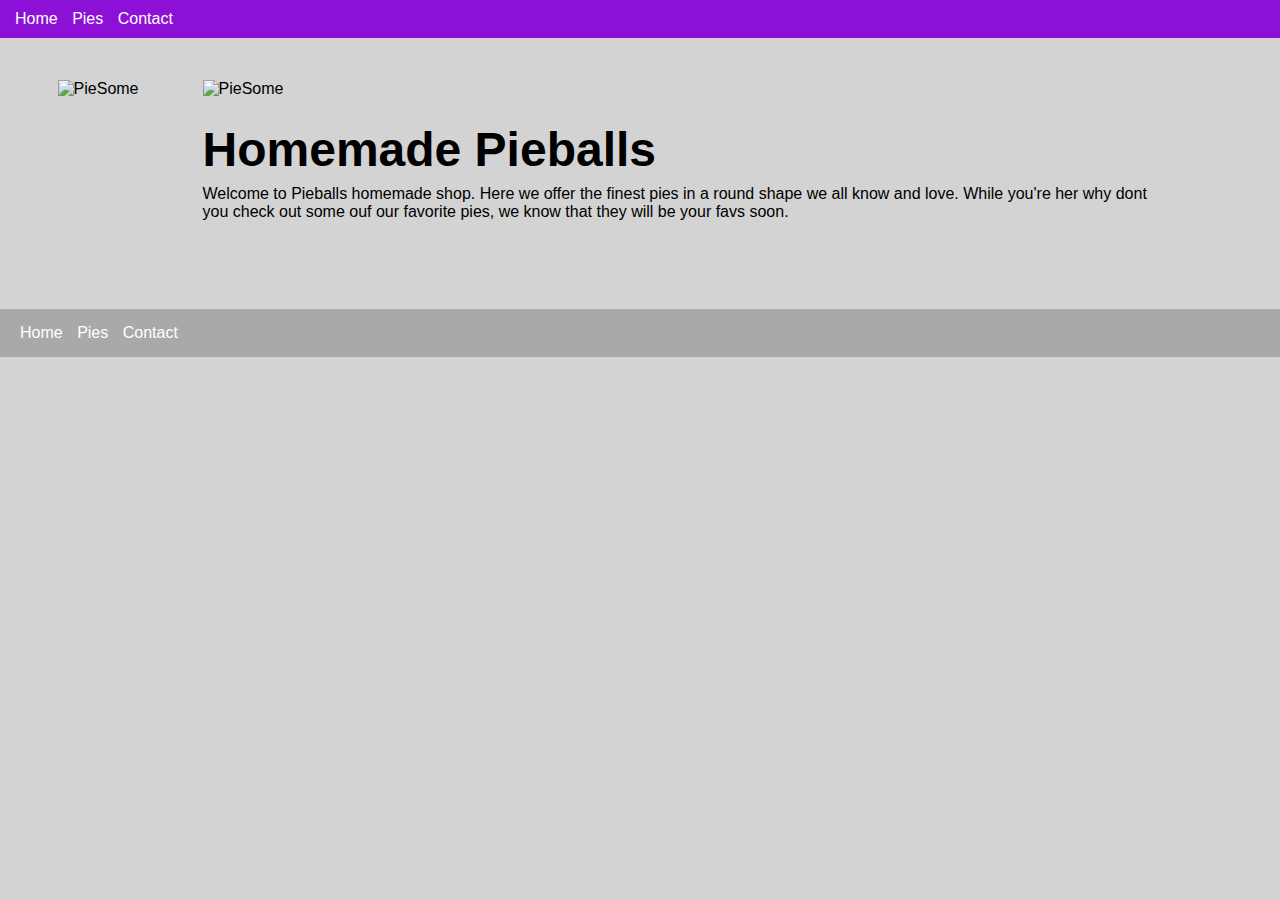
==== pieSite/Pages/index.html @ 91b3978a "Rearranged file structure" ====
<!DOCTYPE html>
<html lang="en">
<head>
    <meta charset="UTF-8">
    <meta http-equiv="X-UA-Compatible" content="IE=edge">
    <meta name="viewport" content="width=device-width, initial-scale=1.0">
    <title>Pieballs Shop</title>
    <link rel="stylesheet" href="/pieSite/Styles/site.css">
    <link rel="stylesheet" href="/pieSite/Styles/home.css">
</head>
<body>
    <header class="head">
        <nav>
            <ul>
                <li><a href="/index.html">Home</a></li>
                <li><a href="pies.html">Pies</a></li>
                <li><a href="contact.html">Contact</a></li>
            </ul>
        </nav>
    </header>

    <main>
        <aside><img class="logo" src="img/attachment_59732046.png" alt="PieSome" /></aside>
        <article>
            <img class="storefront" src="img/img_4655.jpg" alt="PieSome" />
            <h1>Homemade Pieballs</h1>
                <div class="para">
                    <p>Welcome to Pieballs homemade shop. Here we offer the finest pies in a round shape we all know and love. While you're her why dont you check out some ouf our favorite pies, we know that they will be your favs soon.</p>
                </div>
        </article>
    </main>
    
    <footer>
        <nav>
            <ul>
                <li><a href="/index.html">Home</a></li>
                <li><a href="pies.html">Pies</a></li>
                <li><a href="contact.html">Contact</a></li>
            </ul>
        </nav>
    </footer>

</body>
</html>
---- pieSite/Styles/site.css ----
/*Css for all Pages */
*{
    margin: 0;
}

body{
    font-family: 'Gill Sans', 'Gill Sans MT', Calibri, 'Trebuchet MS', sans-serif;
    background-color: lightgray;
}

p{
    margin: .5em 0 .5em 0;
}

header{
    background-color: rgb(141, 16, 214);
    display: block;
    position: fixed;
    top: 0%;
    left: 0%;
    width: 100%;
    padding: 10px;
}

nav a:visited, nav a:link {
    color: white;
    text-decoration: none;
}

nav > ul {
    display: inline;
    padding: 0;
}

nav > ul > li{
    display: inline-block;
    list-style: none;
    margin: 0 5px;
}

aside{
    text-align: center;
}
aside, article {
    padding: 2em;
}



footer {
    padding: 15px;
    background-color: darkgray;
}
/*
.storefront{
    height: auto;
    width: 540px;
}

.logo{
    height: 200px;
    width: 200px;
}
*/

main {
    display: block;
    background-image: url("img/multi-colored-stripes.png");
    padding-top: 3em;
    padding-bottom: 3em;
    min-height: 85%;
}

article{
    width: 75%;
}

@media only screen and (min-width: 768px) {
    main {
    display: flex;
    }

    aside{
        margin-left: 2%;
    }
}
---- pieSite/Styles/home.css ----
h1 {
    font-size: 3em;
    margin-top: 0.5em;
}

.storefront {
    max-width: 100%;
}
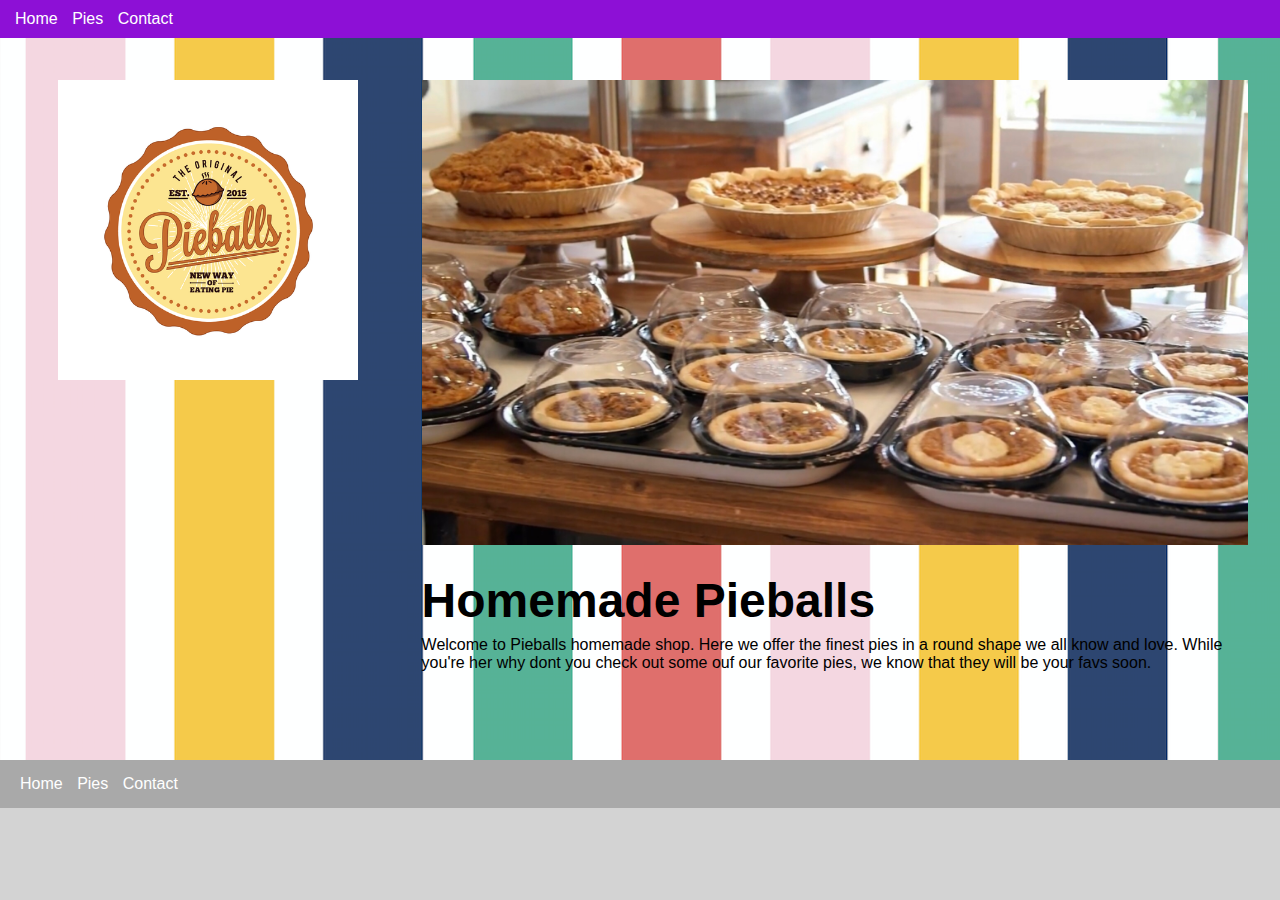
==== commit 1c777475: "Headder and footer link updates" ====
--- a/pieSite/Pages/index.html
+++ b/pieSite/Pages/index.html
@@ -12,7 +12,7 @@
     <header class="head">
         <nav>
             <ul>
-                <li><a href="/index.html">Home</a></li>
+                <li><a href="index.html">Home</a></li>
                 <li><a href="pies.html">Pies</a></li>
                 <li><a href="contact.html">Contact</a></li>
             </ul>
@@ -20,12 +20,12 @@
     </header>
 
     <main>
-        <aside><img class="logo" src="img/attachment_59732046.png" alt="PieSome" /></aside>
+        <aside><img class="logo" src="/pieSite/img/attachment_59732046.png" alt="PieSome" /></aside>
         <article>
-            <img class="storefront" src="img/img_4655.jpg" alt="PieSome" />
+            <img class="storefront" src="/pieSite/img/img_4655.jpg" alt="PieSome" />
             <h1>Homemade Pieballs</h1>
-                <div class="para">
-                    <p>Welcome to Pieballs homemade shop. Here we offer the finest pies in a round shape we all know and love. While you're her why dont you check out some ouf our favorite pies, we know that they will be your favs soon.</p>
+                <div>
+                    <p class="sub-title">Welcome to Pieballs homemade shop. Here we offer the finest pies in a round shape we all know and love. While you're her why dont you check out some ouf our favorite pies, we know that they will be your favs soon.</p>
                 </div>
         </article>
     </main>
@@ -33,7 +33,7 @@
     <footer>
         <nav>
             <ul>
-                <li><a href="/index.html">Home</a></li>
+                <li><a href="index.html">Home</a></li>
                 <li><a href="pies.html">Pies</a></li>
                 <li><a href="contact.html">Contact</a></li>
             </ul>
--- a/pieSite/Styles/site.css
+++ b/pieSite/Styles/site.css
@@ -45,27 +45,19 @@
     padding: 2em;
 }
 
-
+.logo{
+    height: 300px;
+    width: 300px;
+}
 
 footer {
     padding: 15px;
     background-color: darkgray;
 }
-/*
-.storefront{
-    height: auto;
-    width: 540px;
-}
-
-.logo{
-    height: 200px;
-    width: 200px;
-}
-*/
 
 main {
     display: block;
-    background-image: url("img/multi-colored-stripes.png");
+    background-image: url("/pieSite/img/multi-colored-stripes.png");
     padding-top: 3em;
     padding-bottom: 3em;
     min-height: 85%;
@@ -73,6 +65,10 @@
 
 article{
     width: 75%;
+}
+
+.columns {
+    display: flex;
 }
 
 @media only screen and (min-width: 768px) {
@@ -83,4 +79,8 @@
     aside{
         margin-left: 2%;
     }
+
+    .columns-desktop{
+        display: flex;
+    }
 }